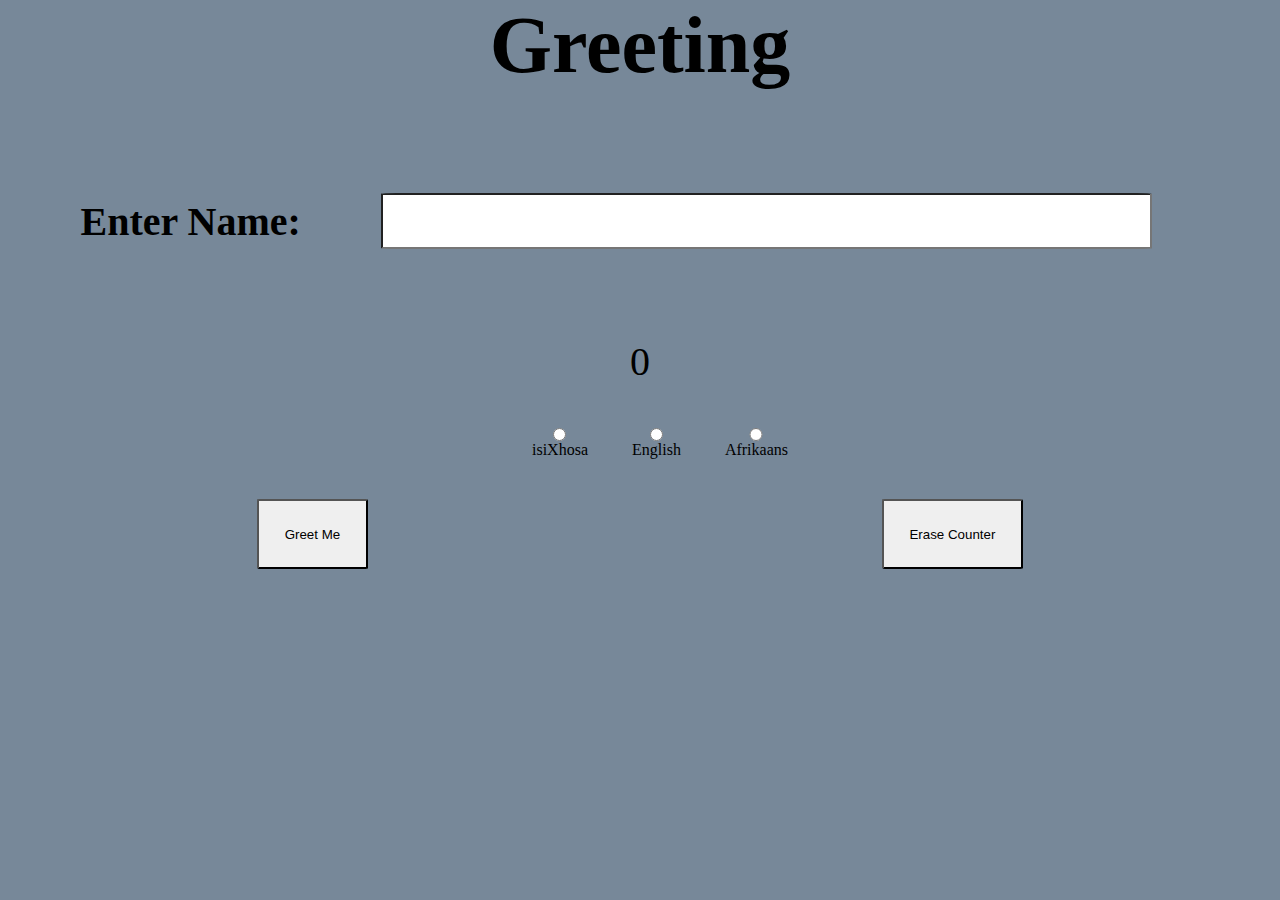
==== index.html @ c5e47aac "still trying to figure out the local storage and regex keyword" ====
<!DOCTYPE html>
<html lang="en">

<head>
    <meta charset="UTF-8">
    <meta http-equiv="X-UA-Compatible" content="IE=edge">
    <meta name="viewport" content="width=device-width, initial-scale=1.0">
    <title>Document</title>
    <link rel="stylesheet" href="greet.css">
</head>

<body>
    <section class="section">

        <h1>Greeting</h1>

        <div class="inputName">
            <h4>Enter Name:</h4>
            <input type="text" value="" class="input">
        </div>

        <p class="total">0</p>

        <label class="radiobtn1 btns">
            <input type="radio" name="language" value="isiXhosa" class="rbtn">
            <span class="label-body">isiXhosa</span>
        </label>
        <label class="radiobtn2 btns">
            <input type="radio" name="language" value="English" class="rbtn">
            <span class="label-body">English</span>
        </label>
        <label class="radiobtn3 btns">
            <input type="radio" name="language" value="Afrikaans" class="rbtn">
            <span class="label-body">Afrikaans</span>
        </label>

        <div class="buttons">
        <button class="button">Greet Me</button>
        <button type="reset" class="eraseBtn">Erase Counter</button>
        </div>
        <div class="space"></div>


    </section>

    <script src="greet.js"></script>
</body>

</html>
---- greet.css ----
body, html{
    margin: 0%;
    height: 100%;
}

.section {
    background-color: lightslategray;
    min-height: 100%;
    margin: 0% auto;
    padding: 0%;
    text-align: center;

}
p{
    font-size: 40px;
}

h1 {
   margin-top: 0%;
   font-size:80px
}

h4{
   font-size: 40px;
   flex: 1;
}

input{
    height: 50px;
    flex: 2;
    margin-right: 10%;
    border-radius: 2%;
}

.inputName{
    display: flex;
    align-items: center;
    justify-content: center;
}

button {
    padding: 2%;
    border-radius: 2%;
    display: block;
    margin: auto;
}

.radiobtn1 {
    display: flex;
    flex-direction: column;
}
.radiobtn2 {
    display: flex;
    flex-direction: column;
}
.radiobtn3 {
    display: flex;
    flex-direction: column;
}
.btns {
   display: inline-flex;
}
label {
    margin-left: 40px;
    margin-bottom: 40px;
}
.buttons {
    display: flex;
}
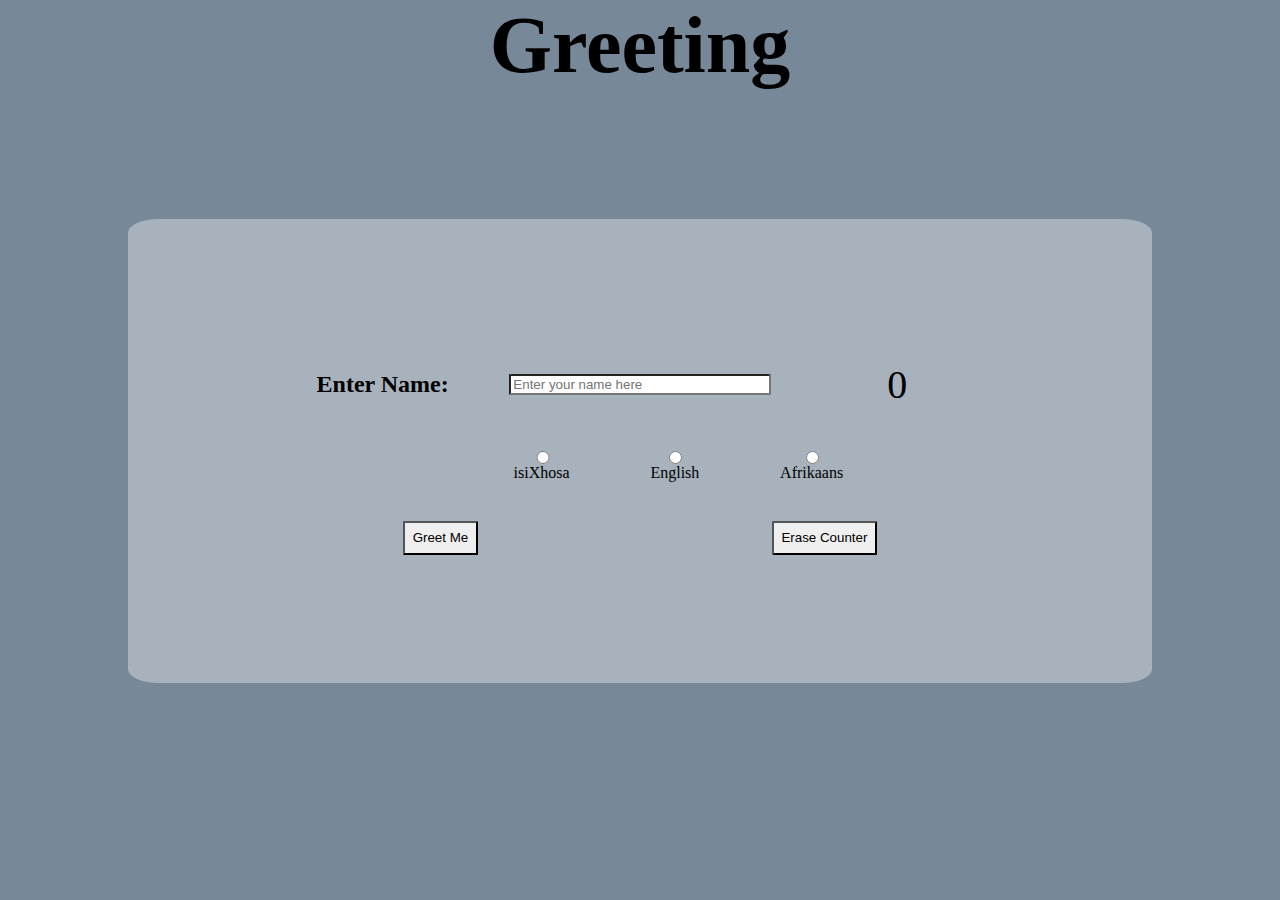
==== commit fdb1757c: "html" ====
--- a/index.html
+++ b/index.html
@@ -14,35 +14,38 @@
 
         <h1>Greeting</h1>
 
-        <div class="inputName">
-            <h4>Enter Name:</h4>
-            <input type="text" value="" class="input">
+        <div class="backdrop">
+           <div class="errSpace"></div>
+
+            <div class="inputName">
+                <h4>Enter Name:</h4>
+                <input type="text" value="" class="input" placeholder="Enter your name here">
+                <p class="total">0</p>
+            </div>
+            <div class="space"></div>
+    
+            <label class="radiobtn1 btns">
+                <input type="radio" name="language" value="isiXhosa" class="rbtn">
+                <span class="label-body">isiXhosa</span>
+            </label>
+            <label class="radiobtn2 btns">
+                <input type="radio" name="language" value="English" class="rbtn">
+                <span class="label-body">English</span>
+            </label>
+            <label class="radiobtn3 btns">
+                <input type="radio" name="language" value="Afrikaans" class="rbtn">
+                <span class="label-body">Afrikaans</span>
+            </label>
+            
+            <div class="buttons">
+            <button class="button">Greet Me</button>
+            <button type="reset" class="eraseBtn">Erase Counter</button>
+            </div>
+           
         </div>
-
-        <p class="total">0</p>
-
-        <label class="radiobtn1 btns">
-            <input type="radio" name="language" value="isiXhosa" class="rbtn">
-            <span class="label-body">isiXhosa</span>
-        </label>
-        <label class="radiobtn2 btns">
-            <input type="radio" name="language" value="English" class="rbtn">
-            <span class="label-body">English</span>
-        </label>
-        <label class="radiobtn3 btns">
-            <input type="radio" name="language" value="Afrikaans" class="rbtn">
-            <span class="label-body">Afrikaans</span>
-        </label>
-
-        <div class="buttons">
-        <button class="button">Greet Me</button>
-        <button type="reset" class="eraseBtn">Erase Counter</button>
-        </div>
-        <div class="space"></div>
-
-
+       
     </section>
-
+    <script src="factory.js"></script>
     <script src="greet.js"></script>
 </body>
 
--- a/greet.css
+++ b/greet.css
@@ -12,23 +12,28 @@
 
 }
 p{
-    font-size: 40px;
+    font-size: 250%;
+    flex: 1;
 }
 
 h1 {
    margin-top: 0%;
-   font-size:80px
+   margin-bottom: 0%;
+   font-size:500%
 }
 
 h4{
-   font-size: 40px;
+   font-size: 150%;
    flex: 1;
+   display: flex;
+   text-align: center;
+   justify-content: center;
+   align-items: center;
 }
 
 input{
-    height: 50px;
-    flex: 2;
-    margin-right: 10%;
+    height: 150%;
+    flex: 1;
     border-radius: 2%;
 }
 
@@ -36,10 +41,12 @@
     display: flex;
     align-items: center;
     justify-content: center;
+    
+    
 }
 
 button {
-    padding: 2%;
+    padding: 1%;
     border-radius: 2%;
     display: block;
     margin: auto;
@@ -61,9 +68,43 @@
    display: inline-flex;
 }
 label {
-    margin-left: 40px;
-    margin-bottom: 40px;
+    margin-left: 10%;
+    margin-bottom: 5%;
 }
 .buttons {
     display: flex;
+}
+
+.space{
+    font-size: 120%;
+    background-color: rgba(46, 139, 86, 0.356);
+    padding-left: 15%;
+    padding-right: 15%;
+    margin-left: 20%;
+    margin-right: 20%;
+   
+}
+
+.backdrop{
+    background-color: rgba(245, 245, 245, 0.39);
+    padding-left: 10%;
+    padding-right: 10%;
+    padding-bottom: 10%;
+    padding-top: 5%;
+    margin: 10%;
+    border-radius: 3%;
+}
+.invalidName {
+    font-size: 120%;
+    background-color: rgba(46, 139, 86, 0.356);
+    padding-left: 15%;
+    padding-right: 15%;
+    margin-left: 20%;
+    margin-right: 20%;
+}
+.errSpace {
+    background-color: rgba(255, 0, 0, 0.521);
+    margin-left: 15%;
+    margin-right: 15%;
+    margin-bottom: 5%;
 }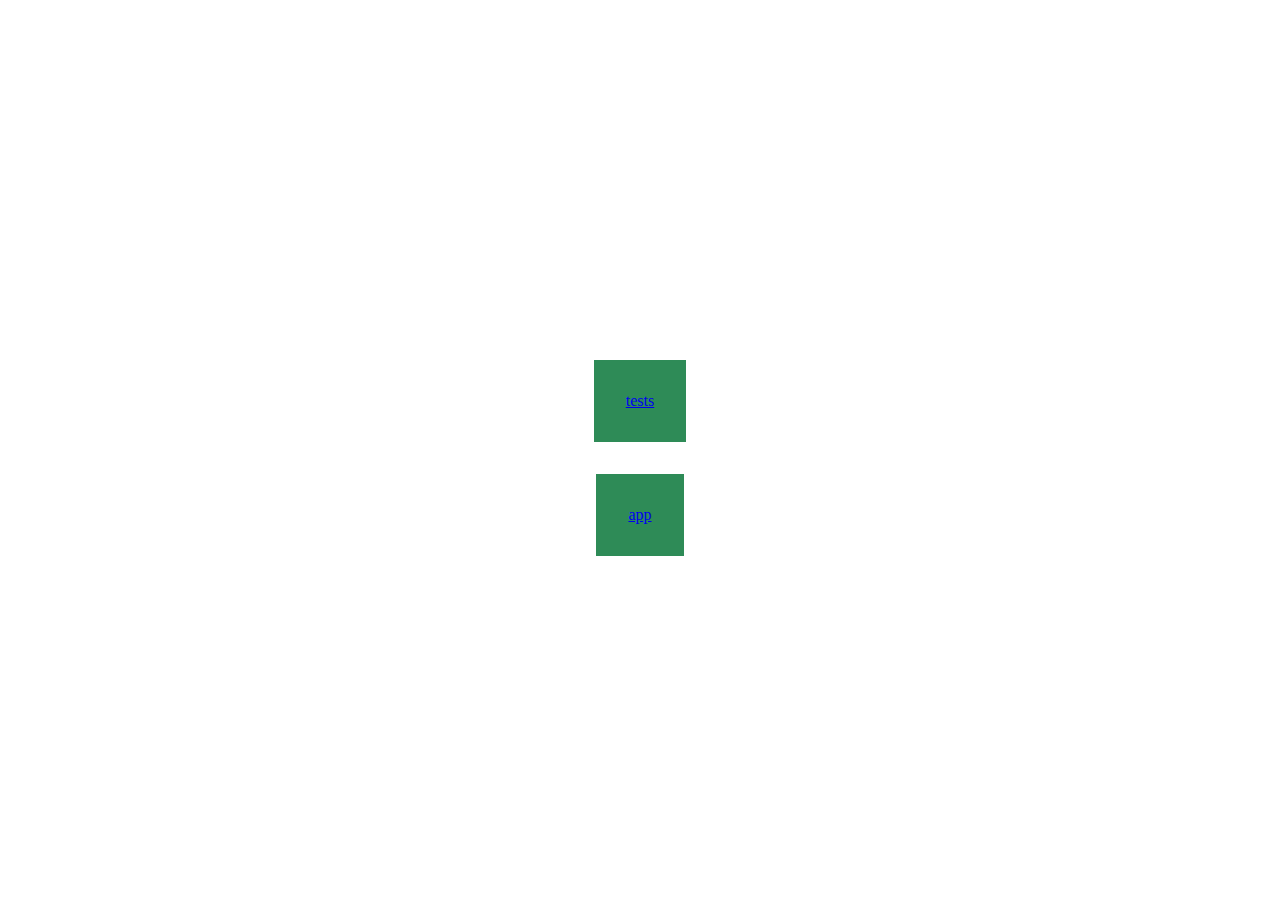
==== commit 09d8f2f9: "tests done" ====
--- a/index.html
+++ b/index.html
@@ -1,52 +1,19 @@
 <!DOCTYPE html>
 <html lang="en">
-
 <head>
     <meta charset="UTF-8">
     <meta http-equiv="X-UA-Compatible" content="IE=edge">
     <meta name="viewport" content="width=device-width, initial-scale=1.0">
     <title>Document</title>
-    <link rel="stylesheet" href="greet.css">
+    <link rel="stylesheet" href="style.css">
 </head>
+<body>
 
-<body>
-    <section class="section">
+    <div class="links">
+    <a href="../tests/test.html">tests</a>
+    <a href="../widget/widget.html">app</a>
+    </div>
+    
 
-        <h1>Greeting</h1>
-
-        <div class="backdrop">
-           <div class="errSpace"></div>
-
-            <div class="inputName">
-                <h4>Enter Name:</h4>
-                <input type="text" value="" class="input" placeholder="Enter your name here">
-                <p class="total">0</p>
-            </div>
-            <div class="space"></div>
-    
-            <label class="radiobtn1 btns">
-                <input type="radio" name="language" value="isiXhosa" class="rbtn">
-                <span class="label-body">isiXhosa</span>
-            </label>
-            <label class="radiobtn2 btns">
-                <input type="radio" name="language" value="English" class="rbtn">
-                <span class="label-body">English</span>
-            </label>
-            <label class="radiobtn3 btns">
-                <input type="radio" name="language" value="Afrikaans" class="rbtn">
-                <span class="label-body">Afrikaans</span>
-            </label>
-            
-            <div class="buttons">
-            <button class="button">Greet Me</button>
-            <button type="reset" class="eraseBtn">Erase Counter</button>
-            </div>
-           
-        </div>
-       
-    </section>
-    <script src="factory.js"></script>
-    <script src="greet.js"></script>
 </body>
-
 </html>--- a/style.css
+++ b/style.css
@@ -0,0 +1,15 @@
+a{
+    border: 2px;
+    border-color: white;
+    padding: 2em;
+    background-color: seagreen;
+    margin: 1em;
+}
+
+.links{
+    display: flex;
+    flex-direction: column;
+    align-items: center;
+    justify-content: center;
+    height: 100vh;
+}